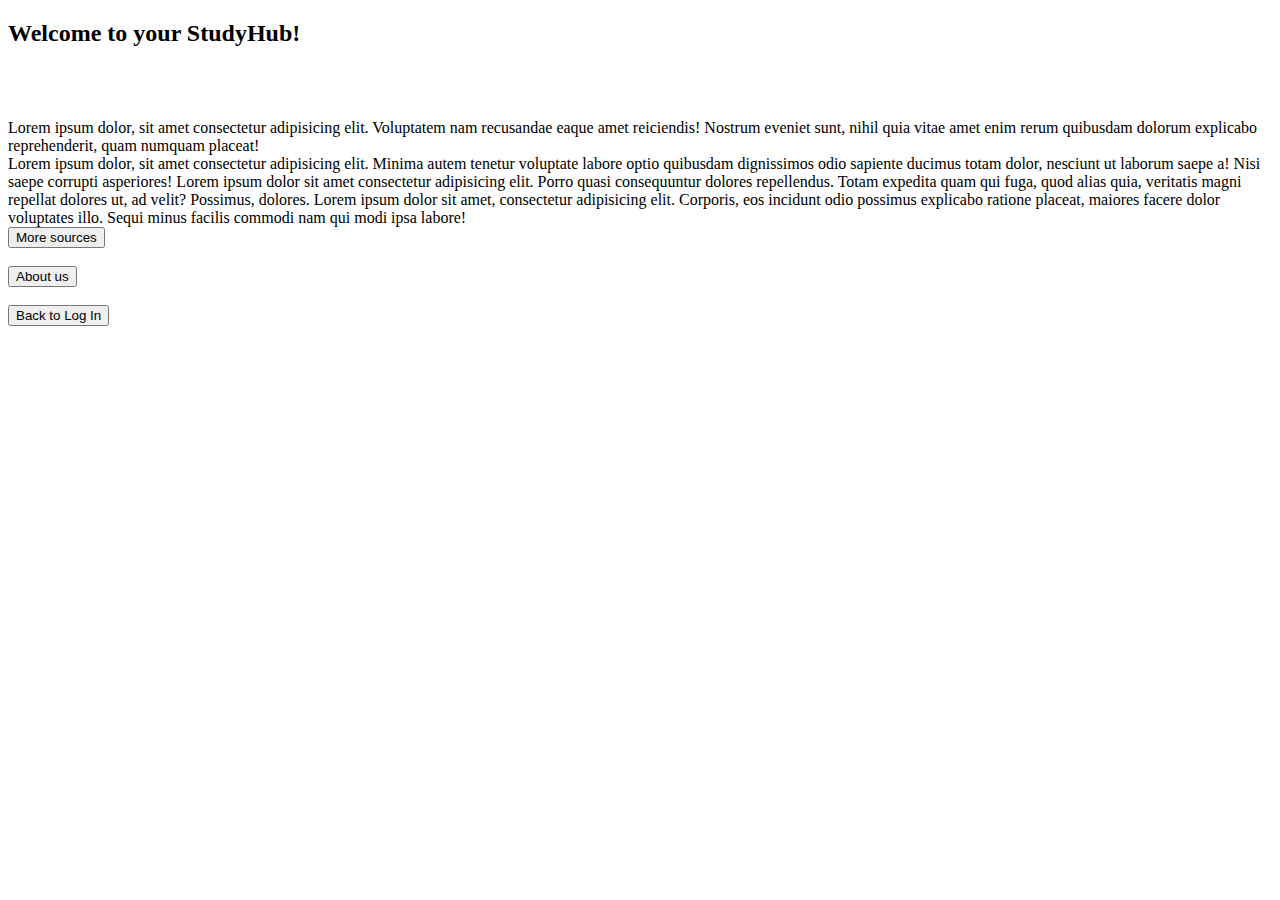
==== index.html @ 81dfa67e "Add files via upload" ====
<!DOCTYPE html>
<html lang="en">
<head>
    <meta charset="UTF-8">
    <meta name="StudyBoard" content="width=device-width, initial-scale=1.0">
    <title>StudyHub</title>
    <link rel="stylesheet" href="C:/Users/PC/Desktop/practica/StudyHub/css/style_index.css">
</head>

<body>
    <h2>Welcome to your StudyHub!</h2>
    <br>
    <br>
    <p><div class="row">
        <div class="column3">Lorem ipsum dolor, sit amet consectetur adipisicing elit. Voluptatem nam recusandae eaque amet reiciendis! 
            Nostrum eveniet sunt, nihil quia vitae amet enim rerum quibusdam dolorum explicabo reprehenderit, quam numquam placeat!</div>
        <div class="column1">Lorem ipsum dolor, sit amet consectetur adipisicing elit. Minima autem tenetur voluptate labore optio quibusdam 
        dignissimos odio sapiente ducimus totam dolor, nesciunt ut laborum saepe a! Nisi saepe corrupti asperiores! Lorem ipsum dolor sit amet consectetur adipisicing elit. 
        Porro quasi consequuntur dolores repellendus. Totam expedita quam qui fuga, quod alias quia, veritatis magni repellat dolores ut, ad velit? Possimus, dolores.
        Lorem ipsum dolor sit amet, consectetur adipisicing elit. Corporis, eos incidunt odio possimus explicabo ratione placeat, maiores facere dolor voluptates illo. 
        Sequi minus facilis commodi nam qui modi ipsa labore!</div>
        <div class="column2"><a href="study.html">
            <button>More sources</button>
        </a><br><br>
        <a href="about_page.html">
            <button>About us</button>
        </a><br><br>
        <a href="login.html">
            <button>Back to Log In</button>
        </a> </div></div>
        </p>

</body>
</html>
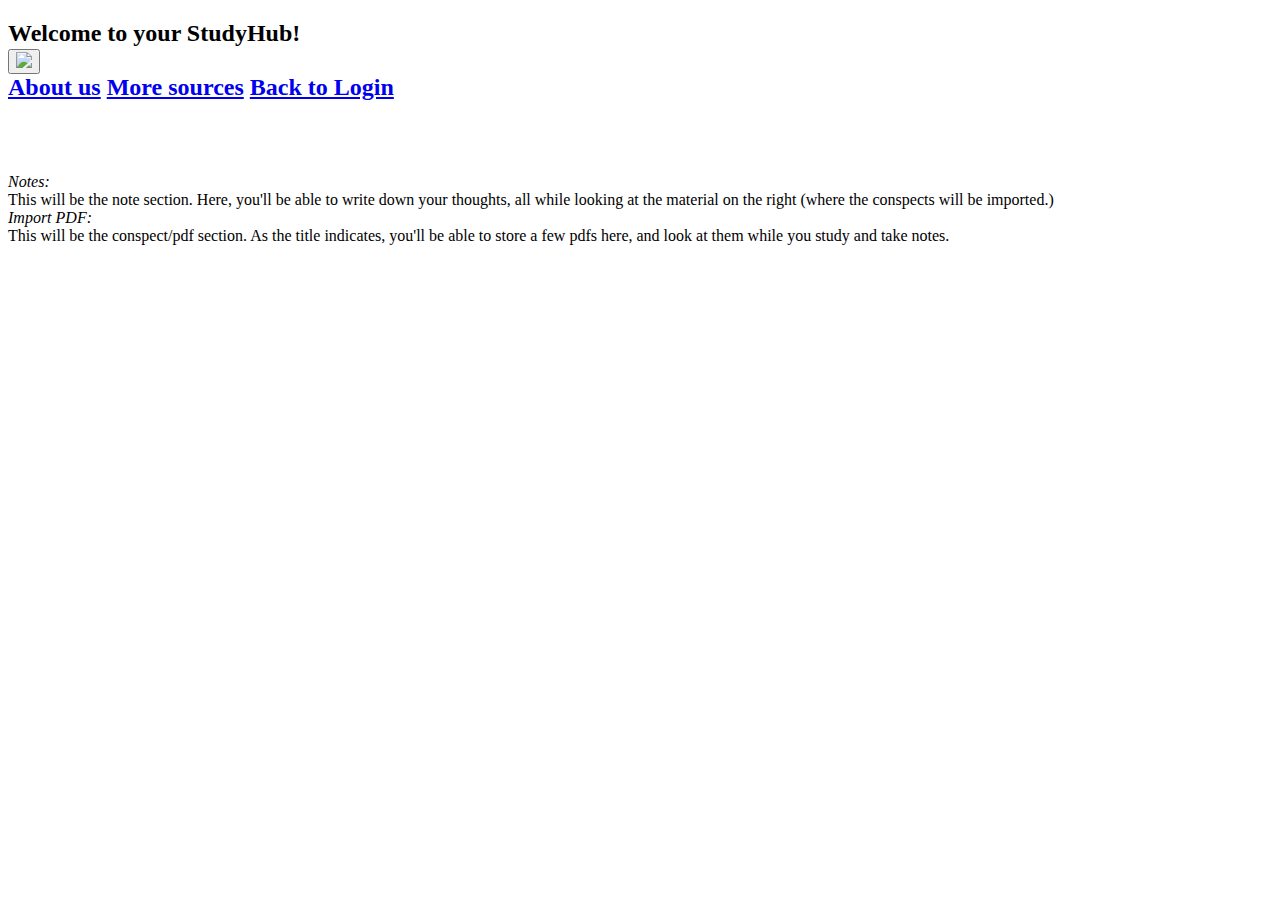
==== commit d56128c6: "Updates index.html" ====
--- a/index.html
+++ b/index.html
@@ -1,4 +1,3 @@
-
 <!DOCTYPE html>
 <html lang="en">
 <head>
@@ -9,27 +8,29 @@
 </head>
 
 <body>
-    <h2>Welcome to your StudyHub!</h2>
+            <h2><div class="row">
+            Welcome to your StudyHub!
+        <div class="dropdown">
+            <button class="dropbtn"><img src="C:/Users/PC/Desktop/practica/StudyHub/img/menu2.png" style="width: 40px; height: auto;"></button>
+            <div class="dropdown-content">
+                <a href="about_page.html">About us</a>
+                <a href="study.html">More sources</a>
+                <a href="login.html">Back to Login</a>
+            </div>
+        </div>
+        </div>
+    </h2>
     <br>
     <br>
     <p><div class="row">
-        <div class="column3">Lorem ipsum dolor, sit amet consectetur adipisicing elit. Voluptatem nam recusandae eaque amet reiciendis! 
-            Nostrum eveniet sunt, nihil quia vitae amet enim rerum quibusdam dolorum explicabo reprehenderit, quam numquam placeat!</div>
-        <div class="column1">Lorem ipsum dolor, sit amet consectetur adipisicing elit. Minima autem tenetur voluptate labore optio quibusdam 
-        dignissimos odio sapiente ducimus totam dolor, nesciunt ut laborum saepe a! Nisi saepe corrupti asperiores! Lorem ipsum dolor sit amet consectetur adipisicing elit. 
-        Porro quasi consequuntur dolores repellendus. Totam expedita quam qui fuga, quod alias quia, veritatis magni repellat dolores ut, ad velit? Possimus, dolores.
-        Lorem ipsum dolor sit amet, consectetur adipisicing elit. Corporis, eos incidunt odio possimus explicabo ratione placeat, maiores facere dolor voluptates illo. 
-        Sequi minus facilis commodi nam qui modi ipsa labore!</div>
-        <div class="column2"><a href="study.html">
-            <button>More sources</button>
-        </a><br><br>
-        <a href="about_page.html">
-            <button>About us</button>
-        </a><br><br>
-        <a href="login.html">
-            <button>Back to Log In</button>
-        </a> </div></div>
-        </p>
+        <div class="notes">
+            <i>Notes:</i> <br>
+            This will be the note section. Here, you'll be able to write down your thoughts, all while looking at the material on the right (where the conspects will be imported.)</div>
+        <div class="conspect">
+            <i>Import PDF:</i><br>
+            This will be the conspect/pdf section. As the title indicates, you'll be able to store a few pdfs here, and look at them while you study and take notes.</div>
+        </div>
 
+    </div>
 </body>
 </html>
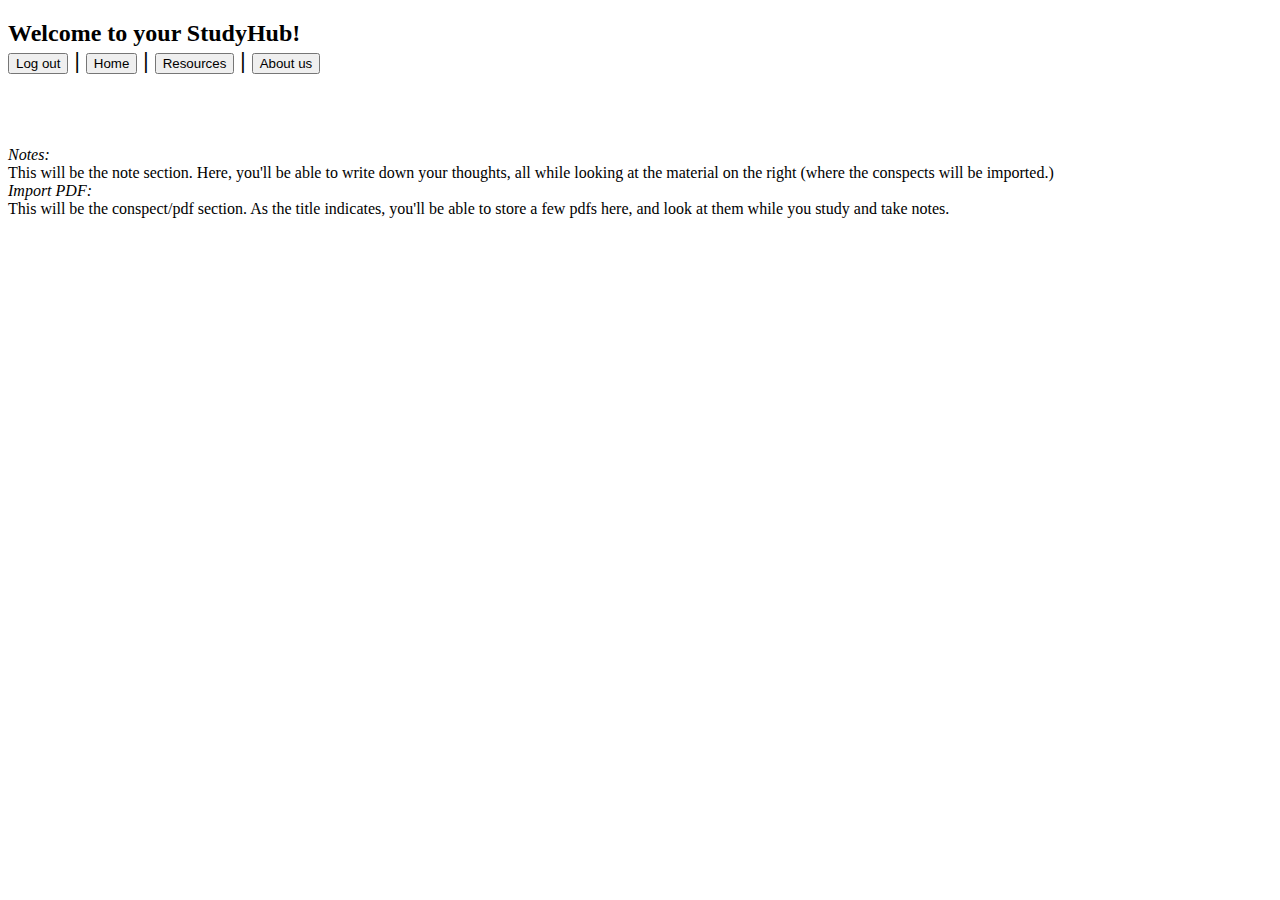
==== commit 12c8eaa7: "Update index.html" ====
--- a/index.html
+++ b/index.html
@@ -8,18 +8,13 @@
 </head>
 
 <body>
-            <h2><div class="row">
-            Welcome to your StudyHub!
-        <div class="dropdown">
-            <button class="dropbtn"><img src="C:/Users/PC/Desktop/practica/StudyHub/img/menu2.png" style="width: 40px; height: auto;"></button>
-            <div class="dropdown-content">
-                <a href="about_page.html">About us</a>
-                <a href="study.html">More sources</a>
-                <a href="login.html">Back to Login</a>
-            </div>
-        </div>
-        </div>
-    </h2>
+            <h2>Welcome to your StudyHub! <br>
+                <div class="menu">
+                <button href="login.html">Log out</button> |
+                <button href="index.html">Home</button> |
+                <button href="study.html">Resources</button> |
+                <button href="about_page.html">About us</button></div>
+            </h2>
     <br>
     <br>
     <p><div class="row">
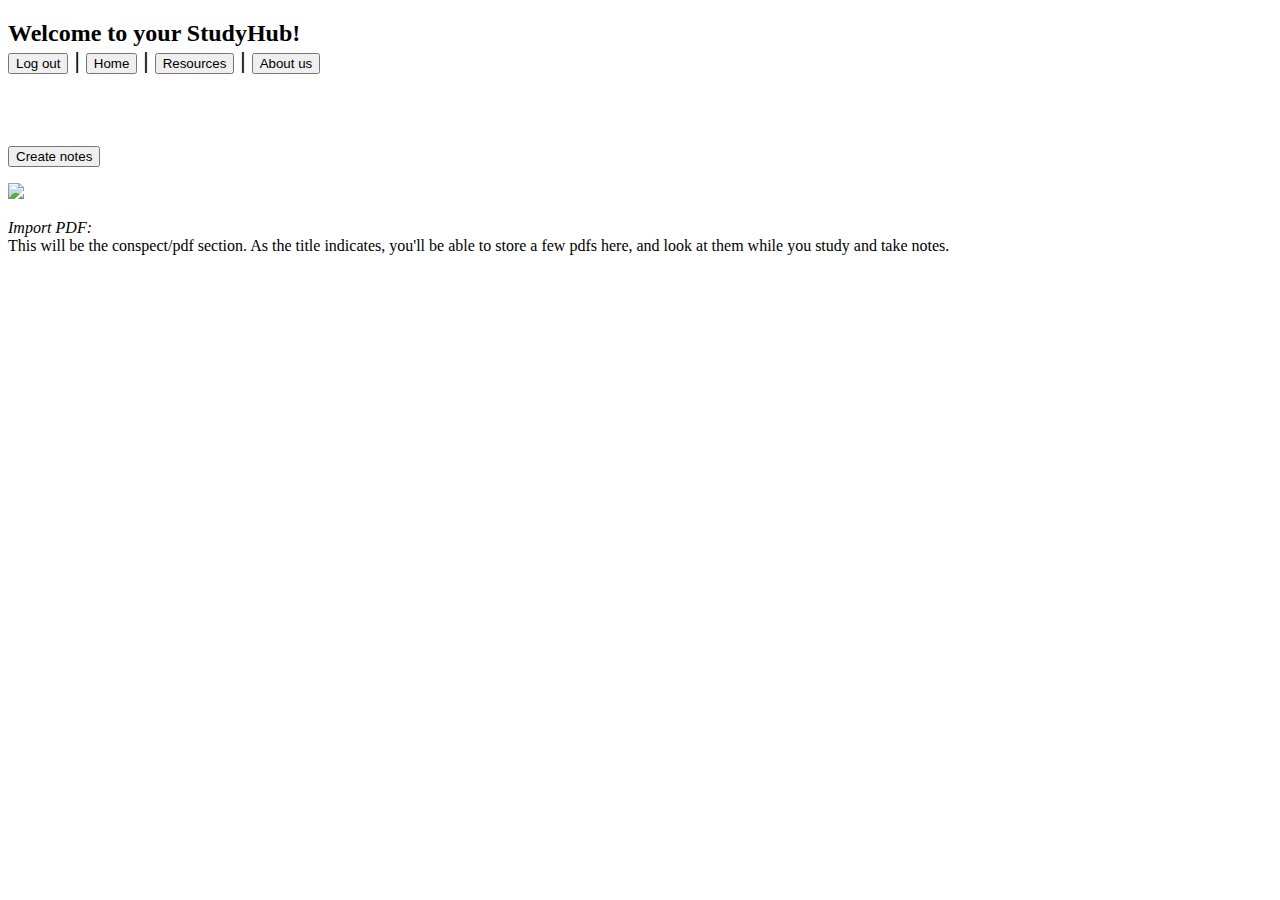
==== commit 395796bf: "Update index.html" ====
--- a/index.html
+++ b/index.html
@@ -4,28 +4,38 @@
     <meta charset="UTF-8">
     <meta name="StudyBoard" content="width=device-width, initial-scale=1.0">
     <title>StudyHub</title>
-    <link rel="stylesheet" href="C:/Users/PC/Desktop/practica/StudyHub/css/style_index.css">
+    <link rel="preconnect" href="https://fonts.googleapis.com">
+    <link rel="preconnect" href="https://fonts.gstatic.com" crossorigin>
+    <link href="https://fonts.googleapis.com/css2?family=Red+Hat+Mono:ital,wght@0,300..700;1,300..700&display=swap" 
+    rel="stylesheet">
+    <link rel="stylesheet" href="C:\Users\PC\Desktop\practica\StudyHub\css\style_index.css">
 </head>
 
 <body>
             <h2>Welcome to your StudyHub! <br>
                 <div class="menu">
-                <button href="login.html">Log out</button> |
-                <button href="index.html">Home</button> |
-                <button href="study.html">Resources</button> |
-                <button href="about_page.html">About us</button></div>
+                <a href="login.html"><button>Log out</button></a> |
+                <a href="index.html"><button>Home</button></a> |
+                <a href="study.html"><button>Resources</button></a> |
+                <a href="about_page.html"><button>About us</button></a></div>
             </h2>
     <br>
     <br>
     <p><div class="row">
         <div class="notes">
-            <i>Notes:</i> <br>
-            This will be the note section. Here, you'll be able to write down your thoughts, all while looking at the material on the right (where the conspects will be imported.)</div>
+            <div class="create_notes">
+                <button class="add">Create notes</button>
+                <div class="notes-container">
+                      <p contenteditable="true" class="input-box"><img src="C:\Users\PC\Desktop\practica\StudyHub\img\delete.png" class="deleteBtn"></p>
+                </div>
+            </div>   
+        </div>
         <div class="conspect">
             <i>Import PDF:</i><br>
             This will be the conspect/pdf section. As the title indicates, you'll be able to store a few pdfs here, and look at them while you study and take notes.</div>
         </div>
 
     </div>
+    <script src="C:\Users\PC\Desktop\practica\StudyHub\javascript\notes1.js"></script>
 </body>
 </html>
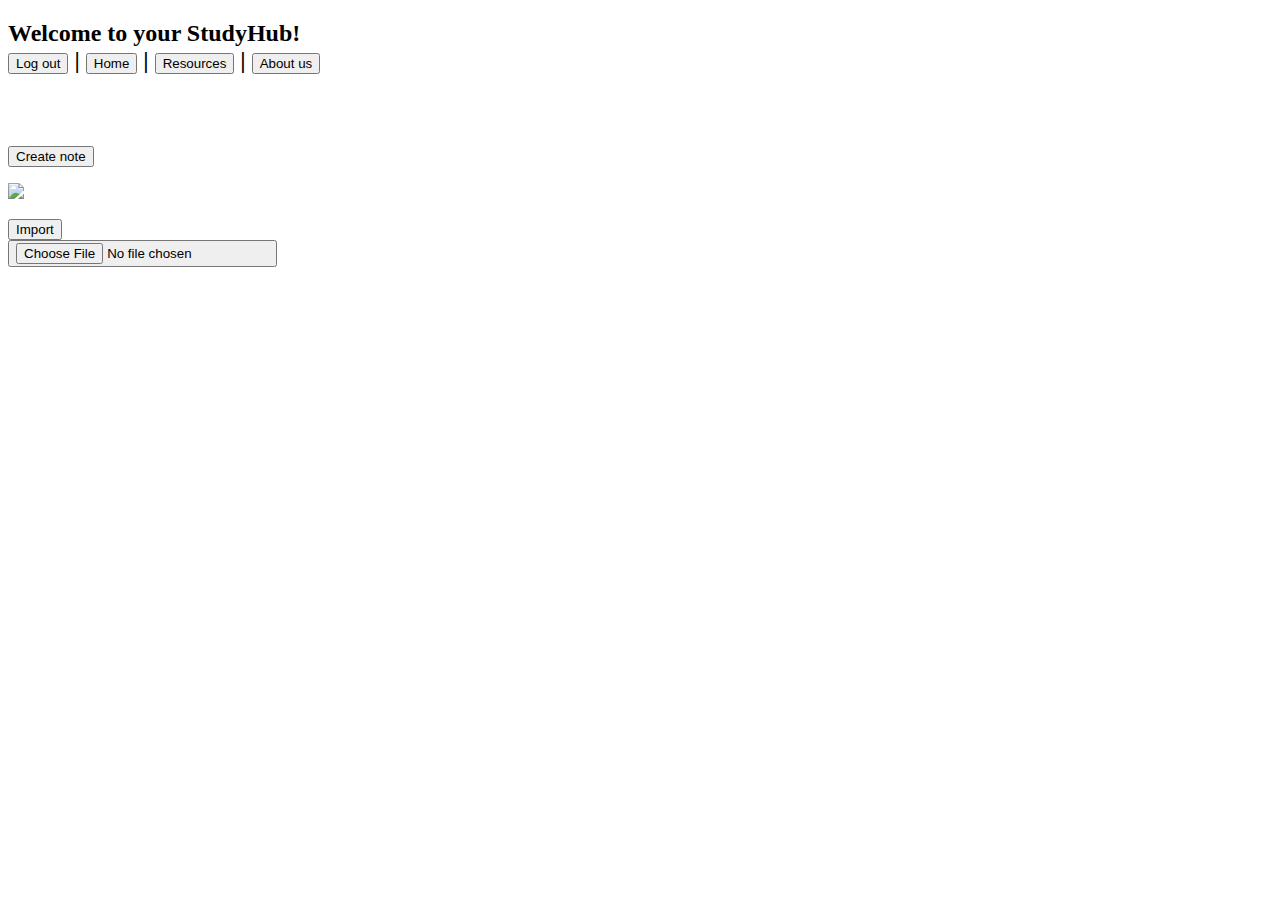
==== commit 921e1596: "Update index.html" ====
--- a/index.html
+++ b/index.html
@@ -24,15 +24,18 @@
     <p><div class="row">
         <div class="notes">
             <div class="create_notes">
-                <button class="add">Create notes</button>
+                <div class="add">
+                    <button>Create note</button>
+                </div>
                 <div class="notes-container">
-                      <p contenteditable="true" class="input-box"><img src="C:\Users\PC\Desktop\practica\StudyHub\img\delete.png" class="deleteBtn"></p>
+                      <p contenteditable="true" class="input-box" aria-placeholder="Type here..."><img src="C:\Users\PC\Desktop\practica\StudyHub\img\delete_final.png" class="deleteBtn"></p>
                 </div>
             </div>   
         </div>
         <div class="conspect">
-            <i>Import PDF:</i><br>
-            This will be the conspect/pdf section. As the title indicates, you'll be able to store a few pdfs here, and look at them while you study and take notes.</div>
+            <button class="importBtn">Import</button><br>
+            <button class="importFile"><input type="file" id="pdfInput" accept=".pdf" class="addfile"></button><br>
+        </div>
         </div>
 
     </div>
